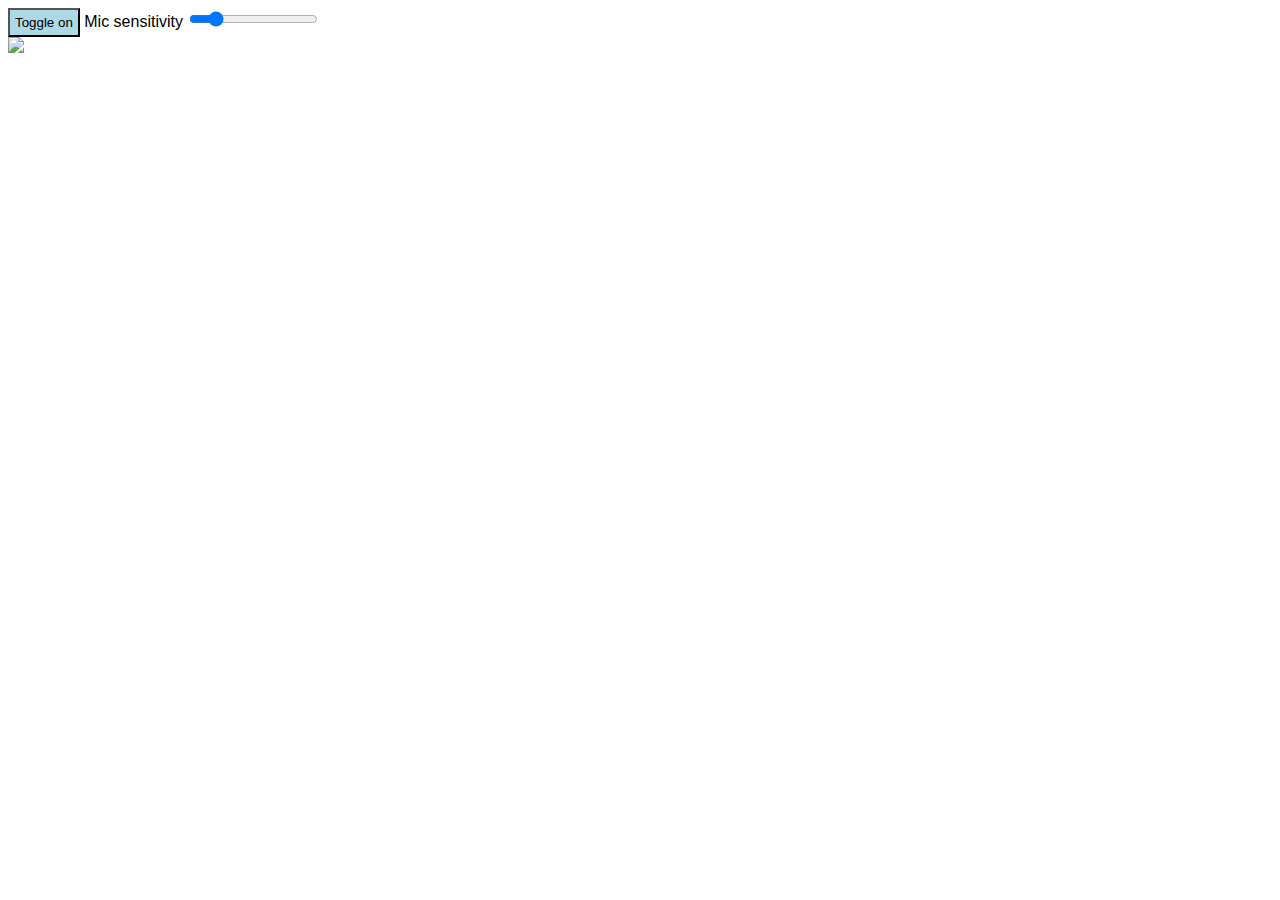
==== audio-driven-effects/index.html @ 7363d740 "Allowing for user control of mic input sensitivity." ====
<!DOCTYPE html>
<html>
<head>
	<meta charset="utf-8">
	<title></title>
	<link rel="stylesheet" type="text/css" href="css/style.css">
</head>
<body>
	<div id="effects-controls">
		<button id="toggle-effects-button">Toggle on</button>
		<label for="mic-sensitivity-value-range">Mic sensitivity</label>
		<input id="mic-sensitivity-value-range" type="range" min="1000" max="4000" value="1500">
	</div>

	<img id="target-image" src="res/maybe-hat-graffiti.jpg">

	<!-- <iframe width="45%" height="200" scrolling="no" frameborder="no" src="https://w.soundcloud.com/player/?url=https%3A//api.soundcloud.com/tracks/317222086&amp;auto_play=false&amp;hide_related=true&amp;show_comments=false&amp;show_user=false&amp;show_reposts=false&amp;visual=true" style="display: inline"></iframe>
	<iframe width="45%" height="200" scrolling="no" frameborder="no" src="https://w.soundcloud.com/player/?url=https%3A//api.soundcloud.com/tracks/233752883&amp;auto_play=false&amp;hide_related=true&amp;show_comments=false&amp;show_user=false&amp;show_reposts=false&amp;visual=true" style="display: inline"></iframe> -->

	<script type="text/javascript" src="js/index.js"></script>
</body>
</html>
---- audio-driven-effects/css/style.css ----
* {
	font-family: sans-serif;
}

button {
	padding: 5px;
	background-color: lightblue;
}

#target-image {
	max-width: 50%;
}
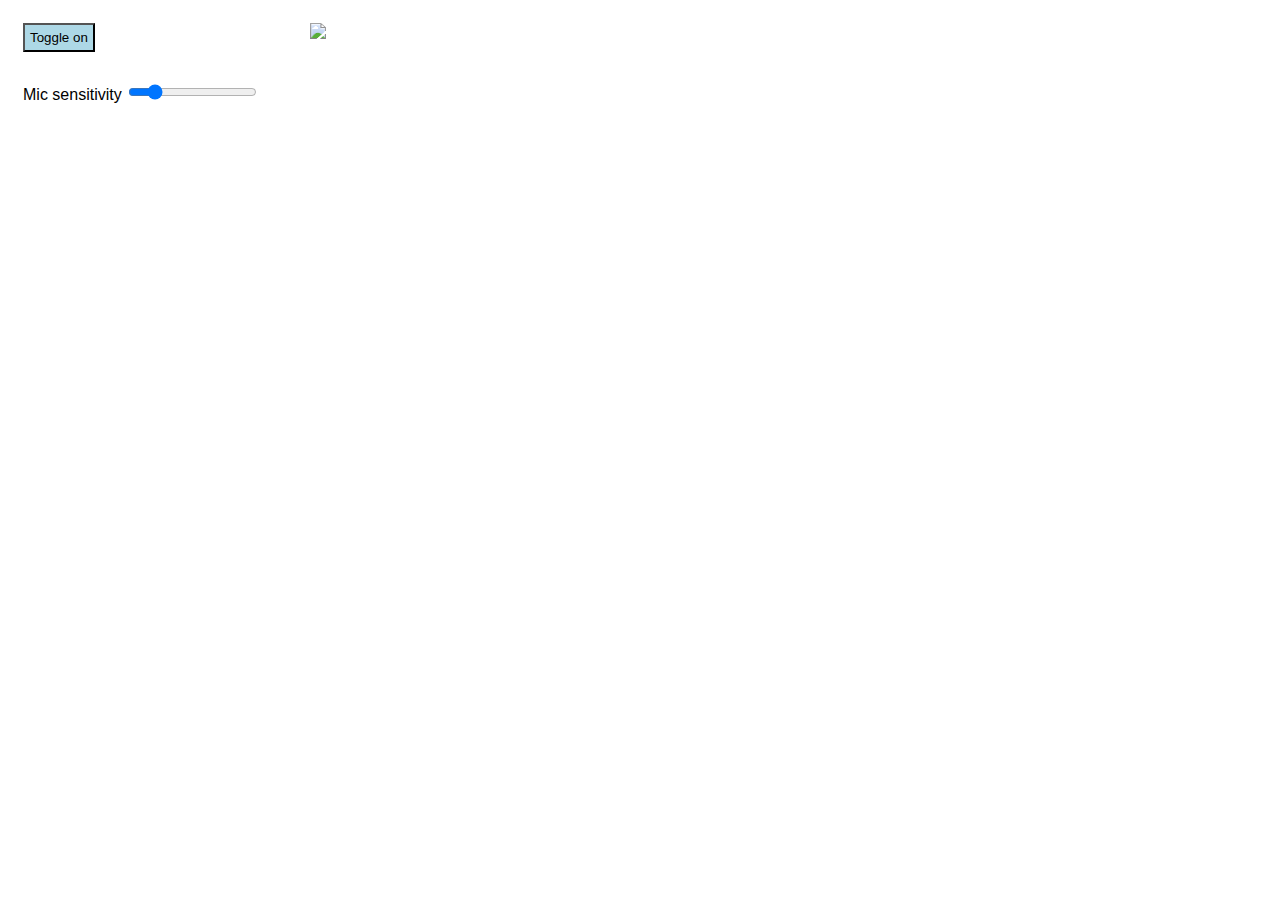
==== commit 2efe0bed: "Added some UI organization." ====
--- a/audio-driven-effects/index.html
+++ b/audio-driven-effects/index.html
@@ -6,16 +6,27 @@
 	<link rel="stylesheet" type="text/css" href="css/style.css">
 </head>
 <body>
-	<div id="effects-controls">
-		<button id="toggle-effects-button">Toggle on</button>
-		<label for="mic-sensitivity-value-range">Mic sensitivity</label>
-		<input id="mic-sensitivity-value-range" type="range" min="1000" max="4000" value="1500">
+	<div id="container">
+		<div id="effects-controls">
+			<button id="toggle-effects-button">Toggle on</button>
+			<br>
+
+			<div class="controller">
+				<label for="mic-sensitivity-value-range">Mic sensitivity</label>
+				<input id="mic-sensitivity-value-range" type="range" min="1000" max="4000" value="1500">
+			</div>
+
+			<div class="controller">
+				<iframe width="100%" scrolling="no" frameborder="yes" src="https://w.soundcloud.com/player/?url=https%3A//api.soundcloud.com/tracks/317222086&amp;auto_play=false&amp;hide_related=true&amp;show_comments=false&amp;show_user=false&amp;show_reposts=false&amp;visual=false"></iframe>
+				<iframe width="100%" scrolling="no" frameborder="yes" src="https://w.soundcloud.com/player/?url=https%3A//api.soundcloud.com/tracks/233752883&amp;auto_play=false&amp;hide_related=true&amp;show_comments=false&amp;show_user=false&amp;show_reposts=false&amp;visual=false"></iframe>
+			</div>
+		</div>
+
+		<div id="image-div">
+			<img id="target-image" src="res/maybe-hat-graffiti.jpg">
+		</div>
 	</div>
 
-	<img id="target-image" src="res/maybe-hat-graffiti.jpg">
-
-	<!-- <iframe width="45%" height="200" scrolling="no" frameborder="no" src="https://w.soundcloud.com/player/?url=https%3A//api.soundcloud.com/tracks/317222086&amp;auto_play=false&amp;hide_related=true&amp;show_comments=false&amp;show_user=false&amp;show_reposts=false&amp;visual=true" style="display: inline"></iframe>
-	<iframe width="45%" height="200" scrolling="no" frameborder="no" src="https://w.soundcloud.com/player/?url=https%3A//api.soundcloud.com/tracks/233752883&amp;auto_play=false&amp;hide_related=true&amp;show_comments=false&amp;show_user=false&amp;show_reposts=false&amp;visual=true" style="display: inline"></iframe> -->
 
 	<script type="text/javascript" src="js/index.js"></script>
 </body>
--- a/audio-driven-effects/css/style.css
+++ b/audio-driven-effects/css/style.css
@@ -7,6 +7,23 @@
 	background-color: lightblue;
 }
 
+#effects-controls {
+	width: 20%;
+	display: inline-block;
+	padding: 15px;
+	vertical-align: top;
+}
+
+#image-div {
+	width: 70%;
+	display: inline-block;
+	padding: 15px;
+}
+
 #target-image {
-	max-width: 50%;
+	max-width: 90%;
 }
+
+.controller {
+	margin: 30px 0;
+}
